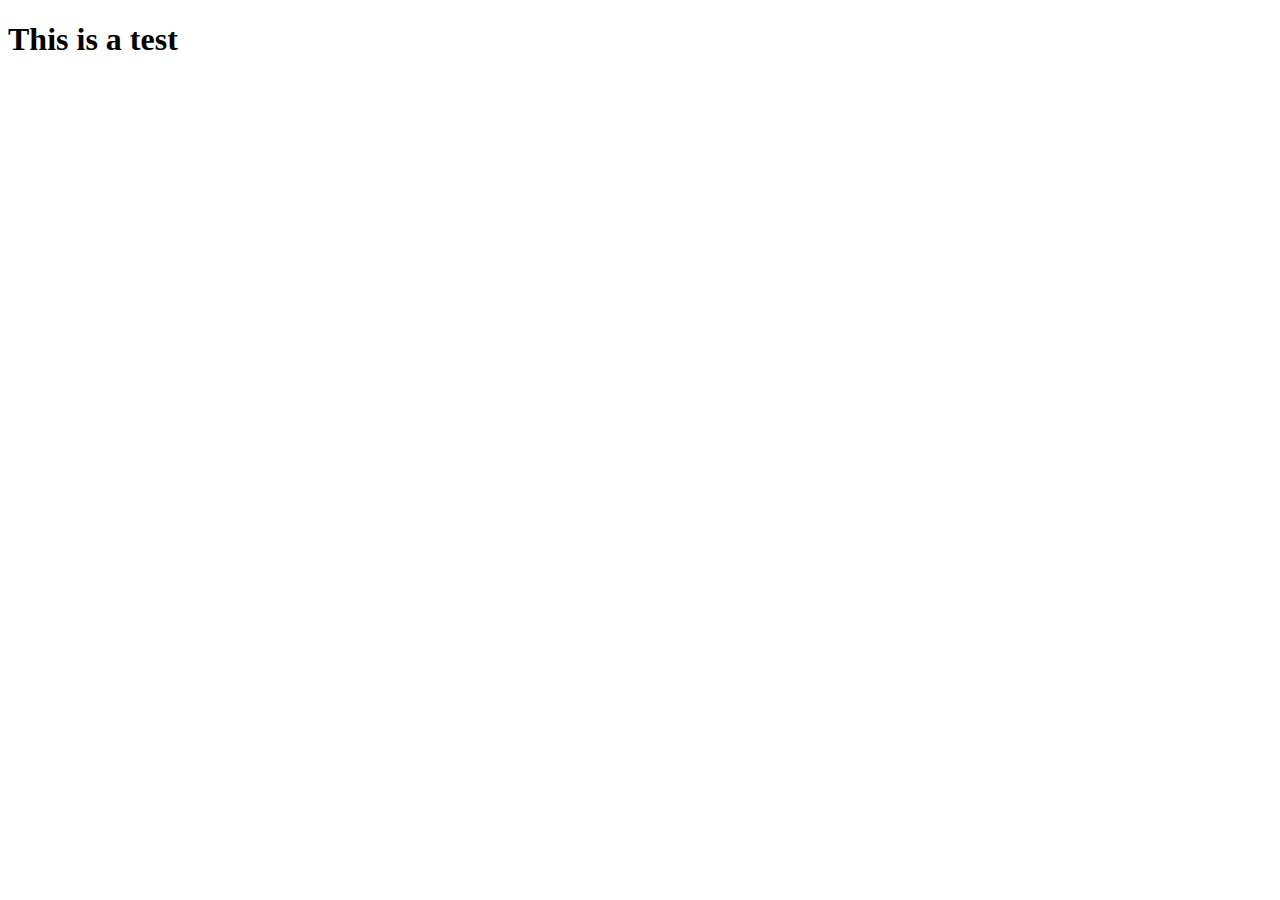
==== index.html @ 01a7c146 "Recipe Page." ====
<!DOCTYPE html>
<html lang="en">
<head>
    <meta charset="UTF-8">
    <meta name="viewport" content="width=device-width, initial-scale=1.0">
    <title>Document</title>
</head>
<body>
    <h1>This is a test</h1>
</body>
</html>
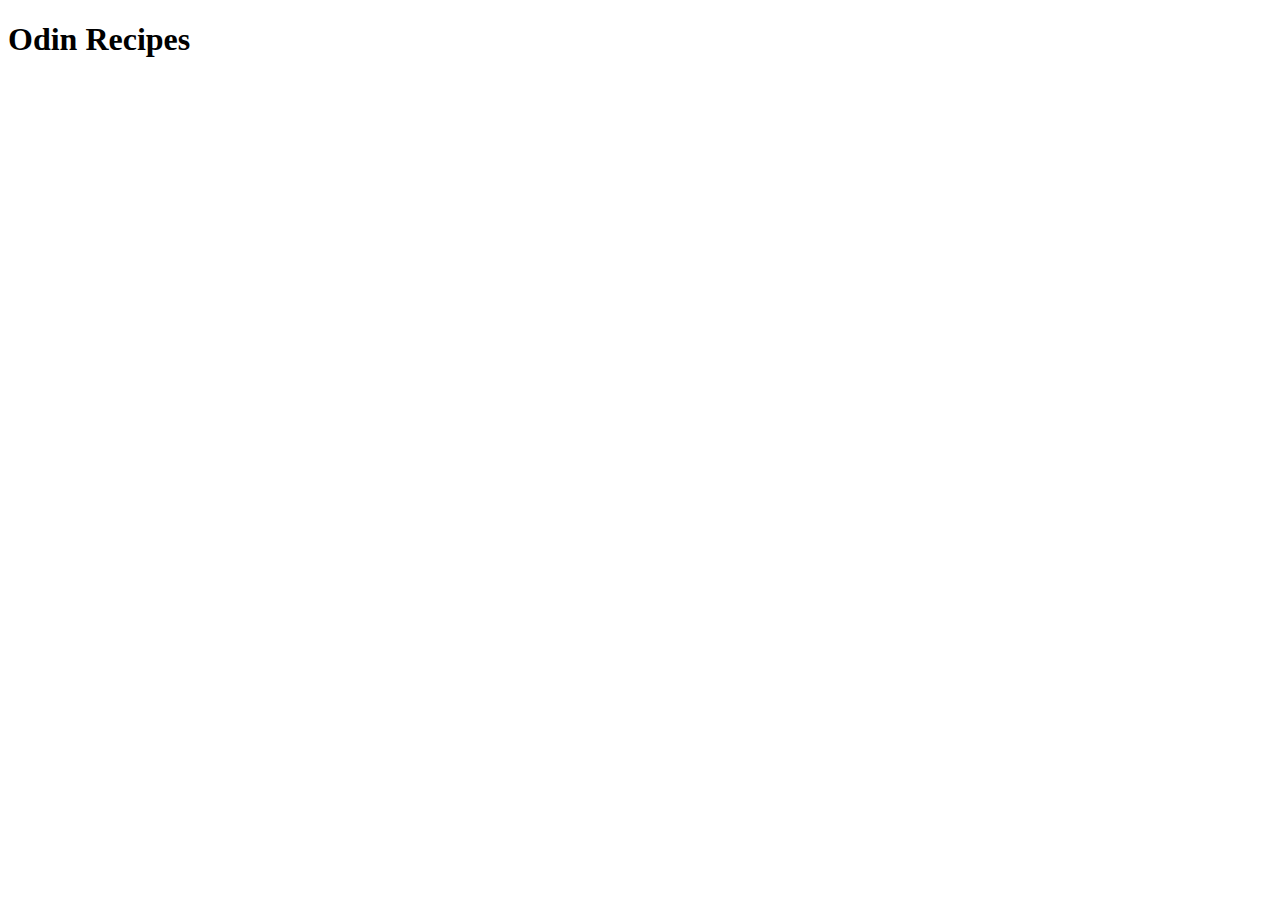
==== commit 35818030: "Set up for the task" ====
--- a/index.html
+++ b/index.html
@@ -6,6 +6,6 @@
     <title>Document</title>
 </head>
 <body>
-    <h1>This is a test</h1>
+    <h1>Odin Recipes</h1>
 </body>
 </html>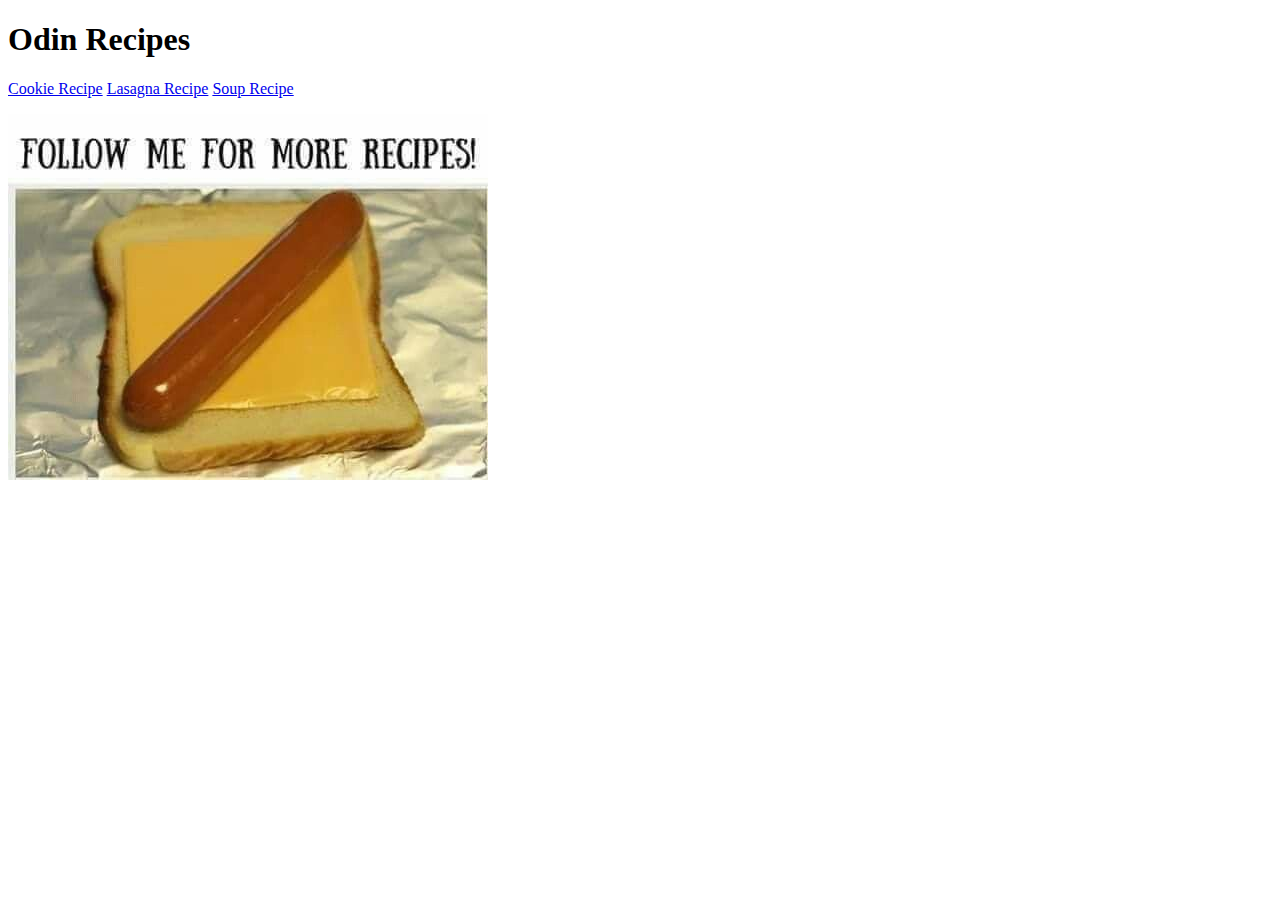
==== commit f02778d0: "Odin Recipe Project" ====
--- a/index.html
+++ b/index.html
@@ -7,5 +7,9 @@
 </head>
 <body>
     <h1>Odin Recipes</h1>
+    <a href="recipes/cookies.html">Cookie Recipe</a>
+    <a href="recipes/lasagna.html">Lasagna Recipe</a>
+    <a href="recipes/soup.html">Soup Recipe</a>
+    <p><img src="pics and links/meme.jpg" alt="meme of recipe"></p>
 </body>
 </html>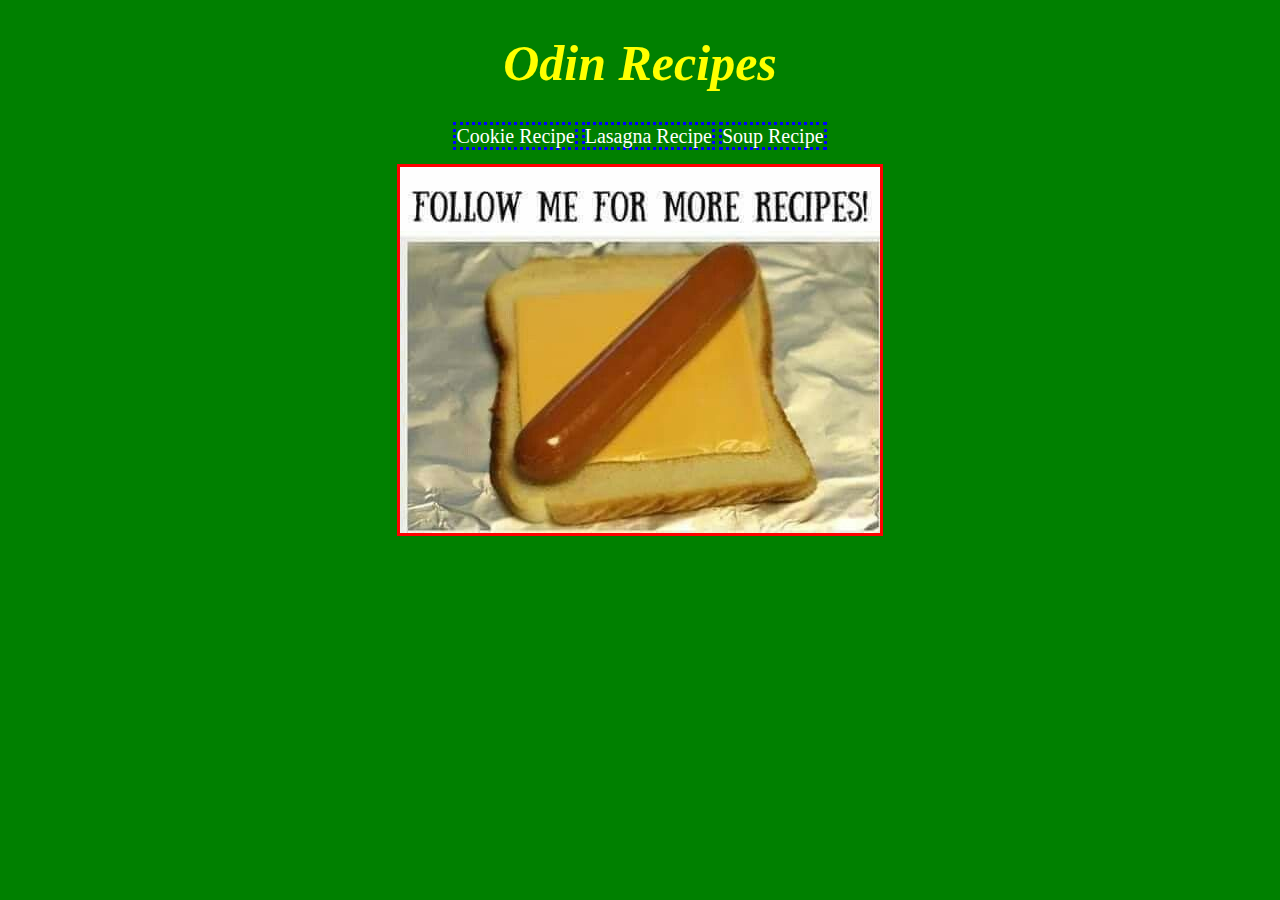
==== commit ad34c86b: "Made the site look gross using css" ====
--- a/index.html
+++ b/index.html
@@ -3,9 +3,10 @@
 <head>
     <meta charset="UTF-8">
     <meta name="viewport" content="width=device-width, initial-scale=1.0">
-    <title>Document</title>
+    <title>Odin Recipes</title>
+    <link rel="stylesheet" href="css/index.css">
 </head>
-<body>
+<body class="container">
     <h1>Odin Recipes</h1>
     <a href="recipes/cookies.html">Cookie Recipe</a>
     <a href="recipes/lasagna.html">Lasagna Recipe</a>
--- a/css/index.css
+++ b/css/index.css
@@ -0,0 +1,35 @@
+/* styles.css */
+
+.container {
+    background: green;
+    text-align: center;
+}
+
+h1 {
+    color:yellow;
+    font-style: italic;
+    font-size: 50px;
+}
+a {
+    color: white;
+    font-size: 20px;
+    text-decoration: none;
+    border-style: dotted;
+    border-color: blue;
+}
+img {
+    border-style: solid;
+    border-color: red;
+}
+body, ul, ol {
+    text-align: left;
+}
+a:hover {
+    background-color: red;
+    color: black;
+    border-style: solid;
+    border-color: limegreen;
+}
+h2, h3{
+    color: blanchedalmond;
+}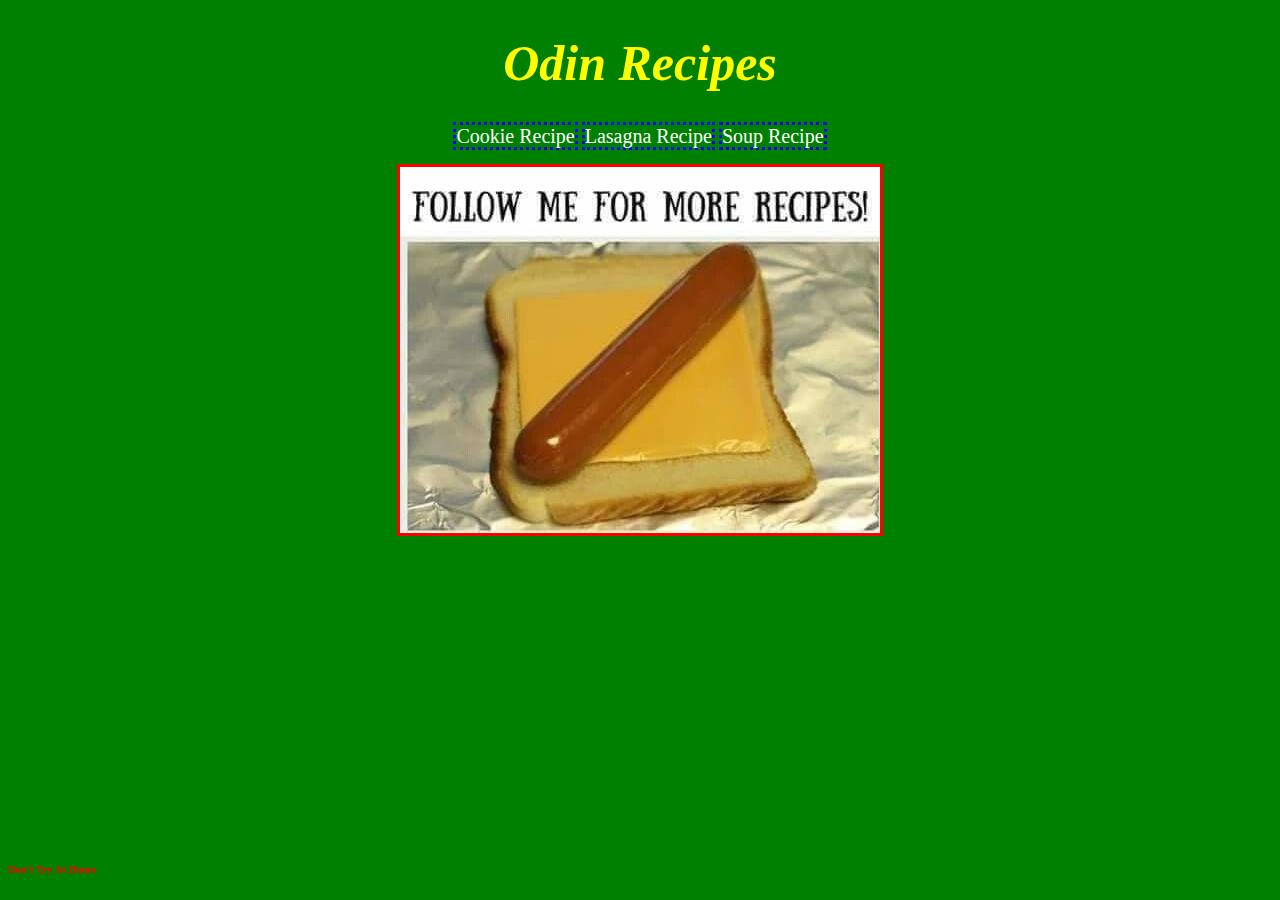
==== commit 1abd1597: "Added css to make it look gross" ====
--- a/index.html
+++ b/index.html
@@ -12,5 +12,6 @@
     <a href="recipes/lasagna.html">Lasagna Recipe</a>
     <a href="recipes/soup.html">Soup Recipe</a>
     <p><img src="pics and links/meme.jpg" alt="meme of recipe"></p>
+    <h6>Don't Try At Home</h6>
 </body>
 </html>--- a/css/index.css
+++ b/css/index.css
@@ -32,4 +32,9 @@
 }
 h2, h3{
     color: blanchedalmond;
+}
+h6 {
+    color: red;
+    position: fixed;
+    bottom: 0px
 }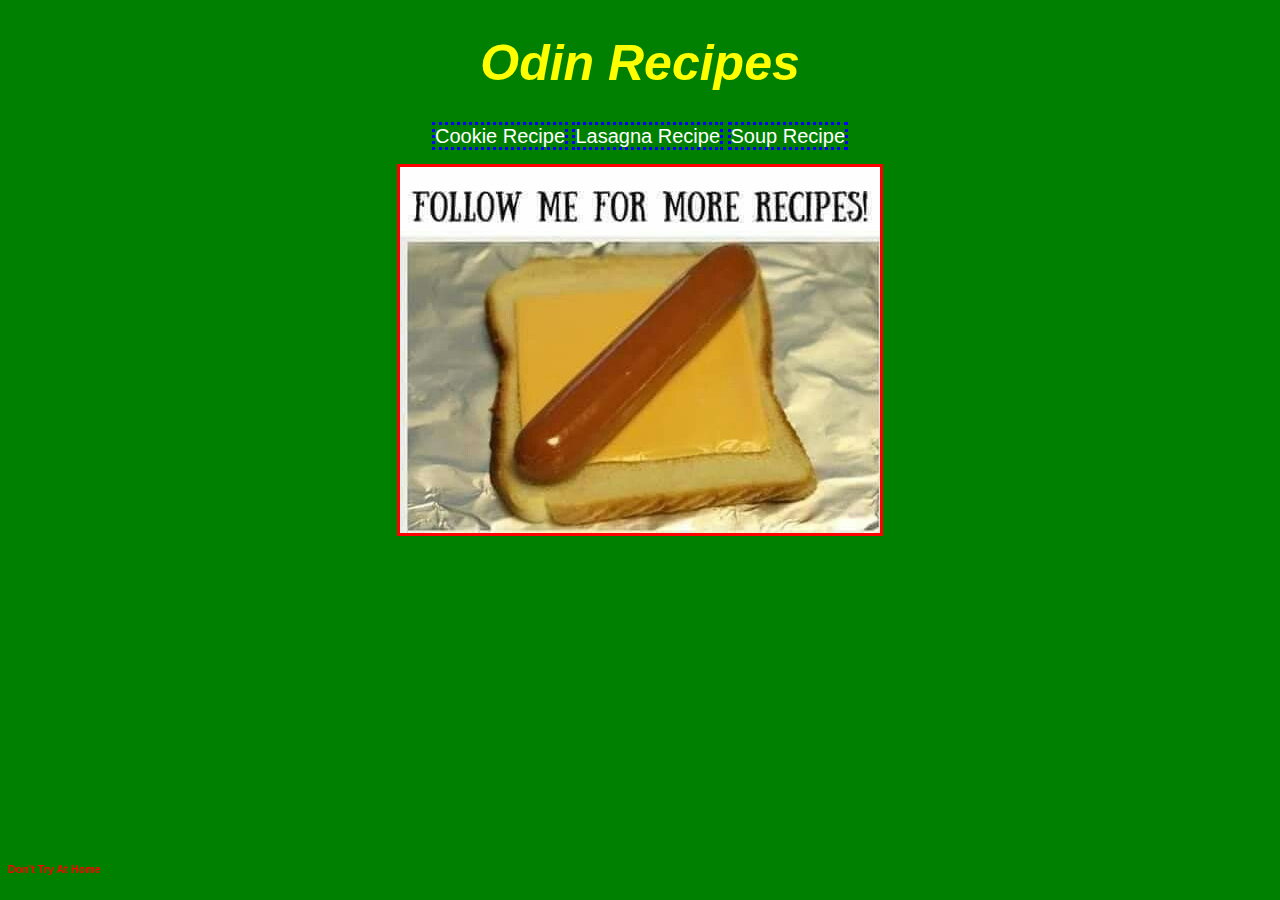
==== commit 9586a5c3: "Corrected all the spaces in links and files" ====
--- a/index.html
+++ b/index.html
@@ -11,7 +11,7 @@
     <a href="recipes/cookies.html">Cookie Recipe</a>
     <a href="recipes/lasagna.html">Lasagna Recipe</a>
     <a href="recipes/soup.html">Soup Recipe</a>
-    <p><img src="pics and links/meme.jpg" alt="meme of recipe"></p>
+    <p><img src="picsandlinks/meme.jpg" alt="meme of recipe"></p>
     <h6>Don't Try At Home</h6>
 </body>
 </html>--- a/css/index.css
+++ b/css/index.css
@@ -3,6 +3,7 @@
 .container {
     background: green;
     text-align: center;
+    font-family: Impact, Haettenschweiler, 'Arial Narrow Bold', sans-serif;
 }
 
 h1 {
@@ -31,7 +32,8 @@
     border-color: limegreen;
 }
 h2, h3{
-    color: blanchedalmond;
+    color: rgb(129, 83, 13);
+    font-size: 40px;
 }
 h6 {
     color: red;
